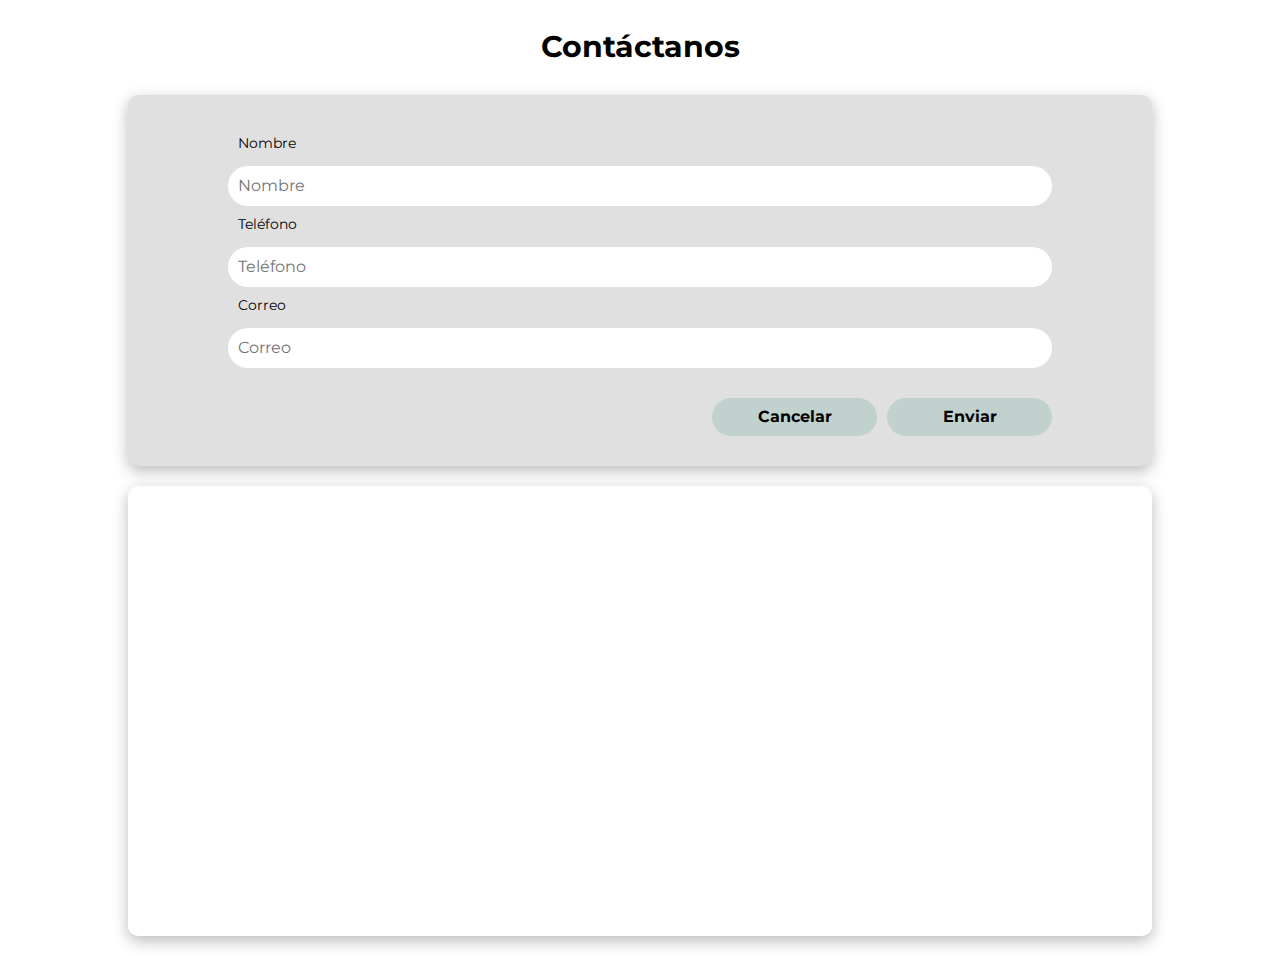
==== contacto.html @ 5ccab268 "Primer commit" ====
<!DOCTYPE html>
<html lang="en">
    <head>
        <meta charset="UTF-8">
        <meta name="viewport" content="width=device-width, initial-scale=1.0">
        <link rel="preload" href="CSS/normalize.css" as="style">
        <link rel="stylesheet" href="CSS/normalize.css">
        <link rel="preconnect" href="https://fonts.googleapis.com">
        <link rel="preconnect" href="https://fonts.gstatic.com" crossorigin>
        <link href="https://fonts.googleapis.com/css2?family=Montserrat:ital,wght@0,100..900;1,100..900&family=Oswald:wght@700&display=swap" rel="stylesheet">
        <link rel="preload" href="CSS/styles.css" as="style">
        <link href="CSS/styles.css" rel="stylesheet">
        <title>Contactanos</title>
</head>
<body>
    <header id="title">
        <h2>Contáctanos</h2>
    </header>
    <section class="contactanos">
        <div class="text-input">
            <label for="nombre">Nombre</label>
            <input type="text" name="nombre" id="nombre" placeholder="Nombre">
        </div>

        <div class="text-input">
            <label for="direccion">Teléfono</label>
            <input type="tel" name="telefono" id="telefono" placeholder="Teléfono">
        </div>

        <div class="text-input">
            <label for="correo">Correo</label>
            <input type="email" name="correo" id="correo" placeholder="Correo">
        </div>
        <div class="contacto-btns">
            <input type="button" value="Cancelar">
            <input type="button" value="Enviar">
        </div>

    </section>

    <section class="mapa-contacto">
        <iframe src="https://www.google.com/maps/embed?pb=!1m18!1m12!1m3!1d3207.096982082693!2d-101.15129734559787!3d20.139964614837623!2m3!1f0!2f0!3f0!3m2!1i1024!2i768!4f13.1!3m3!1m2!1s0x842cfab60ca5e1d3%3A0x60ae1a745fc6bf18!2sITSUR%20Instituto%20Tecnol%C3%B3gico%20Superior%20del%20Sur%20de%20Guanajuato!5e1!3m2!1ses!2smx!4v1741759842851!5m2!1ses!2smx" width="800" height="600" style="border:0;" allowfullscreen="" loading="lazy" referrerpolicy="no-referrer-when-downgrade"></iframe>
    </section>
</body>
</html>
---- CSS/styles.css ----
html {
    font-size: 62.5%;
    box-sizing: border-box; /* Hack para Box Model **/
    scroll-snap-type: y mandatory;
}

*{
    margin: 0;
    padding: 0;
    box-sizing: inherit;
}

body {
    font-family: "Montserrat",Arial, sans-serif;
}

.nav-hero {
    position: relative;
    background-image: url("/IMG/hero.jpeg");
    background-size: cover;
    background-position: center;
    height: 40rem;
    display: flex;
    align-items: center;
    justify-content: center;
    text-align: center;
    text-shadow: 2px 2px 4px black;
    color: white;
}

.nav-hero::before {
    content: "";
    position: absolute;
   
    width: 100%;
    height: 100%;
    background: rgba(0, 0, 0, 0.233);
    backdrop-filter: blur(5px);
    z-index: 1;
}

.navegacion-principal {
    position: absolute;
    top: 10px;
    width: 100%;
    display: flex;    
    justify-content: center;
    margin: 7rem;
    
    gap: 8rem;
    z-index: 2;
}

.navegacion-principal a {
    color: white;
    text-decoration: none;
    font-size: 1.8rem;
}

.titulo {
    font-size: 3.5rem;
    z-index: 2;
    position: relative;
}





  .search-bar {
    
    display: flex;
    justify-content: center;
   
}

.search-bar input{
    padding: 6px;
    border-radius: 20px 20px 20px 20px;
    margin-top: 8px;
    font-size: 17px;
    width: 50%;
    height: 4rem;

  }


@media (max-width: 768px) {
    .navegacion-principal {
        flex-direction: column;
        text-align: center;
    }

    .navegacion-principal a {
        font-size: 1.6rem;
    }
}


.log-sign-in {
    display: grid;
    width: 800px;
    height: 460px;
    background-color: #E0E0E0;
    border-radius: 10px;
    margin: auto;
    margin-top: 13rem;
    padding: 2rem;
    position: relative;
    overflow: hidden;
}

.log-sign-in::before {
    content: "";
    position: absolute;
    top: 0;
    left: 0;
    width: 40%;  
    height: 100%; 
    background-image: url(/IMG/login.webp);
    background-size: cover;
    background-position: center;
    border-radius: 10px 0 0 10px; 
}



.log-sign-in h3 {
    text-align: center;
    font-size: 20px;
    font-weight: bold;
    margin-bottom: 20px;
    margin-left: 27rem;
}
.log-sign-in .signup-link {
    color: #36ABFF;
    text-align: center;
    font-style: italic;
    margin-left: 31rem;
    font-size: small;
    margin-top: 1rem;
    text-decoration: none;

}
.log-sign-in .volver-link {
    color: black;
    text-align: center;
    margin-left: 60rem;
    font-size: medium;
    margin-top: 1rem;
    text-decoration: none;

}
.log-sign-in input {
    
    width: 50%;
    padding: 10px;
    margin: 10px 34rem 10px ;
    border: none;
    border-radius: 20px;
    background-color: white;
    
    font-size: medium;
    display: block;
    height: 4rem;
}

.log-sign-in input[type="button"] {
    width: 50%;
    padding: 10px;
    border: none;
    border-radius: 20px;
    background-color: #c1d1cd;
    font-size: 16px;
    margin-top: 10px;
    margin-left: 34rem;
    margin-right: auto;
}

.log-sign-in input[type="button"]:hover {
    background-color: #a3b8b1;
}



/* ---------------NOSOTROS----------------- */
#title {
    text-align: center;
    font-size: 20px;
    font-weight: bold;
    align-items: center;
    margin: 3rem;
}

.nosotros {
    display: grid;
    grid-template-columns: repeat(3, 1fr);
    grid-template-rows: auto auto;
    gap: 3rem;
    width: 80%;  
    margin: auto;
    background-color: white;
    padding: 3rem;
    border-radius: 10px;
    box-shadow: 0px 5px 15px 0px rgba(112,112,112,0.48);
}

.img-us {
    background-image: url(/IMG/About-Us.jpg);
    grid-column: span 3;
    height: 30rem;
    width: 100%;
    background-size: cover;
    background-position: center;
    border-radius: 15px;
}



.nosotros article {
    background-color: #E0E0E0;
    padding: 20px;
    text-align: center;
    padding: 2rem 5.5rem;
    border-radius: 15px;
    box-shadow: 0 4px 8px rgba(0, 0, 0, 0.1);
    font-size: medium;
    
}
.nosotros article h3{
    margin-bottom: 2rem;
}
/* ---------------AE-Inmueble----------------- */

.AE-inmueble{
    width: 80%;  
    margin: auto;
    background-color: #E0E0E0;
    padding: 3rem 10rem;
    border-radius: 10px;
    box-shadow: 0px 5px 15px 0px rgba(112,112,112,0.48);
    
}
.text-input{
    display: flex;
    flex-direction: column;
    gap: 5px;
}
.text-input input {

    width: 100%; 
    height: 4rem; 
    border: none; 
    border-radius: 20px; 
    padding: 10px; 
    outline: none; 
    background-color: white; 
    font-size: medium;
    
}



#txt-fotos{
    width: 100%;
    height: 15rem;
    border: 0.5px dashed #000;
    border-radius: 20px; 
    display: flex;
    justify-content: center;
    align-items: center;
    cursor: pointer;
    background-color: white;
}


.text-input label{
    display: block;
    width: 100%;
    border-radius: 20px;
    border: 0;
    padding: 10px 10px;
    font-size: 14px;
}
.file-uploader label{
    display: block;
    width: 100%;
    border-radius: 20px;
    border: 0;
    padding: 10px 10px;
    font-size: 14px;
}
.text-input .file-uploader{
    display: none;
}
 #file-up{
display: none;
}

.AE-inmueble input[type="button"] {
    display: block;
    width: 50%;
    padding: 10px;
    border: none;
    border-radius: 20px;
    background-color: #c1d1cd;
    font-size: 16px;
    margin: 2rem auto;
   
}
.AE-inmueble a{
    color: black;
    display: flex;
    justify-content: right;
    font-size: large;
    margin-top: 1rem;
    text-decoration: none;
}


/* -------------Contacto------------ */

.contactanos{
    width: 80%;  
    margin: auto;
    background-color: #E0E0E0;
    padding: 3rem 10rem;
    border-radius: 10px;
    box-shadow: 0px 5px 15px 0px rgba(112,112,112,0.48);
}

.contactanos .contacto-btns{
    display: flex;
    justify-content: flex-end;
}

.contactanos input[type="button"] {
    display: block;
    width: 20%;
    padding: 10px;
    border: none;
    border-radius: 20px;
    background-color: #c1d1cd;
    font-size: 16px;
    margin: 3rem 0 0 1rem;
    font-weight: bold;
   
}

.mapa-contacto{
    max-width: 100%;
    margin: 0 auto;
    display: flex;
}
.mapa-contacto iframe{
    width: 80%;
    height: 100%;
    height: 450px; 
    border-radius: 10px; 
    margin: 2rem auto;
    box-shadow: 0px 5px 15px 0px rgba(112,112,112,0.48);
}

/* -----------Inmuebles---------- */

.propiedad {
    display: flex;
    background: #E0E0E0;
    border-radius: 10px;
    box-shadow: 0px 4px 10px rgba(0, 0, 0, 0.2);
    overflow: hidden;
    max-width: 800px;
    margin: 20px auto;
}

.img-prop {
    background-image: url("/IMG/About-Us.jpg");
    flex: 1;
    clip-path: polygon(0 0, 100% 0, 75% 100%, 0% 100%);
    position: relative;
    background-size: cover;
    background-position: center;
}
/*Aqui cuando se meta JS se tiene que cambiar para que se inserte la imagen no hardcoded*/
.img-prop1 {
    background-image: url("/IMG/casa1.jpg");
    flex: 1;
    clip-path: polygon(0 0, 100% 0, 75% 100%, 0% 100%);
    position: relative;
    background-size: cover;
    background-position: center;
}
.img-prop2 {
    background-image: url("/IMG/casa2.jpg");
    flex: 1;
    clip-path: polygon(0 0, 100% 0, 75% 100%, 0% 100%);
    position: relative;
    background-size: cover;
    background-position: center;
}
.img-prop3 {
    background-image: url("/IMG/casa3.jpg");
    flex: 1;
    clip-path: polygon(0 0, 100% 0, 75% 100%, 0% 100%);
    position: relative;
    background-size: cover;
    background-position: center;
}
.img-prop4 {
    background-image: url("/IMG/casa4.jpg");
    flex: 1;
    clip-path: polygon(0 0, 100% 0, 75% 100%, 0% 100%);
    position: relative;
    background-size: cover;
    background-position: center;
}

.cont-prop {
    flex: 1;
    padding: 30px;
    display: flex;
    flex-direction: column;
    justify-content: center;
    align-items: flex-start; 
}

.cont-prop h3 {
    margin-bottom: 10px;
    font-size: 24px;
}

.cont-prop p {
    color: #555;
    font-size: 14px;
    line-height: 1.5;
}

.propiedad input[type="button"]  {
    align-self: flex-end;
    padding: 10px 20px;
    border: none;
    border-radius: 2rem;
    background-color: #c1d1cd;
    font-size: 16px;
    font-weight: bold;
    cursor: pointer;
    margin-top: 2rem;
}

.propiedad input[type="button"]:hover {
    background-color: #a8b8b3;
}

.search-bar-inmuebles {
    
    display: flex;
    justify-content: center;
}


.search-bar-inmuebles input{
    padding: 6px;
    border-radius: 20px 20px 20px 20px;
    margin-top: 8px;
    font-size: 17px;
    width: 550px;

  }




/*-----Ebano-----*/

.prop-desc {
    display: flex;
    background-color: #f3f3f3;
    padding: 3rem 3rem;
    border-radius: 10px;
    box-shadow: 2px 2px 10px rgba(0, 0, 0, 0.1);
    text-align: center;
    font-size: small;
}
.cont-desc {
    display: grid;
    grid-template-columns: repeat(4,1fr); 
    grid-template-rows: auto auto; 
    gap: 1rem; 
    padding: 20px;
}

.descripcion {
    grid-column: span 2;
    grid-row: span 3;
    background-color: #f3f3f3;
    padding: 3rem 3rem;
    border-radius: 10px;
    box-shadow: 2px 2px 10px rgba(0, 0, 0, 0.1);
    text-align: center;
    font-size: small;

}




.img-xtra1 {
    grid-column: span 2;
    grid-row: span 2;
    background-image: url("/IMG/casa3.2.jpg");
    background-position: center;
    background-size: cover;
    border-radius: 10px;
    height: 15rem;
}

.img-xtra2 {
    grid-column: span 1;
    grid-row: span 1;
    background-image: url("/IMG/casa3.1.jpg");
    background-position: center;
    background-size: cover;
    border-radius: 10px;
    height: 15rem;
}

.img-xtra3 {
    grid-column: span 1;
    grid-row: span 1;
    background-image: url("/IMG/casa3.3.jpg");
    background-position: center;
    background-size: cover;
    border-radius: 10px;
    height: 15rem;
}
---- CSS/styles.css ----
html {
    font-size: 62.5%;
    box-sizing: border-box; /* Hack para Box Model **/
    scroll-snap-type: y mandatory;
}

*{
    margin: 0;
    padding: 0;
    box-sizing: inherit;
}

body {
    font-family: "Montserrat",Arial, sans-serif;
}

.nav-hero {
    position: relative;
    background-image: url("/IMG/hero.jpeg");
    background-size: cover;
    background-position: center;
    height: 40rem;
    display: flex;
    align-items: center;
    justify-content: center;
    text-align: center;
    text-shadow: 2px 2px 4px black;
    color: white;
}

.nav-hero::before {
    content: "";
    position: absolute;
   
    width: 100%;
    height: 100%;
    background: rgba(0, 0, 0, 0.233);
    backdrop-filter: blur(5px);
    z-index: 1;
}

.navegacion-principal {
    position: absolute;
    top: 10px;
    width: 100%;
    display: flex;    
    justify-content: center;
    margin: 7rem;
    
    gap: 8rem;
    z-index: 2;
}

.navegacion-principal a {
    color: white;
    text-decoration: none;
    font-size: 1.8rem;
}

.titulo {
    font-size: 3.5rem;
    z-index: 2;
    position: relative;
}





  .search-bar {
    
    display: flex;
    justify-content: center;
   
}

.search-bar input{
    padding: 6px;
    border-radius: 20px 20px 20px 20px;
    margin-top: 8px;
    font-size: 17px;
    width: 50%;
    height: 4rem;

  }


@media (max-width: 768px) {
    .navegacion-principal {
        flex-direction: column;
        text-align: center;
    }

    .navegacion-principal a {
        font-size: 1.6rem;
    }
}


.log-sign-in {
    display: grid;
    width: 800px;
    height: 460px;
    background-color: #E0E0E0;
    border-radius: 10px;
    margin: auto;
    margin-top: 13rem;
    padding: 2rem;
    position: relative;
    overflow: hidden;
}

.log-sign-in::before {
    content: "";
    position: absolute;
    top: 0;
    left: 0;
    width: 40%;  
    height: 100%; 
    background-image: url(/IMG/login.webp);
    background-size: cover;
    background-position: center;
    border-radius: 10px 0 0 10px; 
}



.log-sign-in h3 {
    text-align: center;
    font-size: 20px;
    font-weight: bold;
    margin-bottom: 20px;
    margin-left: 27rem;
}
.log-sign-in .signup-link {
    color: #36ABFF;
    text-align: center;
    font-style: italic;
    margin-left: 31rem;
    font-size: small;
    margin-top: 1rem;
    text-decoration: none;

}
.log-sign-in .volver-link {
    color: black;
    text-align: center;
    margin-left: 60rem;
    font-size: medium;
    margin-top: 1rem;
    text-decoration: none;

}
.log-sign-in input {
    
    width: 50%;
    padding: 10px;
    margin: 10px 34rem 10px ;
    border: none;
    border-radius: 20px;
    background-color: white;
    
    font-size: medium;
    display: block;
    height: 4rem;
}

.log-sign-in input[type="button"] {
    width: 50%;
    padding: 10px;
    border: none;
    border-radius: 20px;
    background-color: #c1d1cd;
    font-size: 16px;
    margin-top: 10px;
    margin-left: 34rem;
    margin-right: auto;
}

.log-sign-in input[type="button"]:hover {
    background-color: #a3b8b1;
}



/* ---------------NOSOTROS----------------- */
#title {
    text-align: center;
    font-size: 20px;
    font-weight: bold;
    align-items: center;
    margin: 3rem;
}

.nosotros {
    display: grid;
    grid-template-columns: repeat(3, 1fr);
    grid-template-rows: auto auto;
    gap: 3rem;
    width: 80%;  
    margin: auto;
    background-color: white;
    padding: 3rem;
    border-radius: 10px;
    box-shadow: 0px 5px 15px 0px rgba(112,112,112,0.48);
}

.img-us {
    background-image: url(/IMG/About-Us.jpg);
    grid-column: span 3;
    height: 30rem;
    width: 100%;
    background-size: cover;
    background-position: center;
    border-radius: 15px;
}



.nosotros article {
    background-color: #E0E0E0;
    padding: 20px;
    text-align: center;
    padding: 2rem 5.5rem;
    border-radius: 15px;
    box-shadow: 0 4px 8px rgba(0, 0, 0, 0.1);
    font-size: medium;
    
}
.nosotros article h3{
    margin-bottom: 2rem;
}
/* ---------------AE-Inmueble----------------- */

.AE-inmueble{
    width: 80%;  
    margin: auto;
    background-color: #E0E0E0;
    padding: 3rem 10rem;
    border-radius: 10px;
    box-shadow: 0px 5px 15px 0px rgba(112,112,112,0.48);
    
}
.text-input{
    display: flex;
    flex-direction: column;
    gap: 5px;
}
.text-input input {

    width: 100%; 
    height: 4rem; 
    border: none; 
    border-radius: 20px; 
    padding: 10px; 
    outline: none; 
    background-color: white; 
    font-size: medium;
    
}



#txt-fotos{
    width: 100%;
    height: 15rem;
    border: 0.5px dashed #000;
    border-radius: 20px; 
    display: flex;
    justify-content: center;
    align-items: center;
    cursor: pointer;
    background-color: white;
}


.text-input label{
    display: block;
    width: 100%;
    border-radius: 20px;
    border: 0;
    padding: 10px 10px;
    font-size: 14px;
}
.file-uploader label{
    display: block;
    width: 100%;
    border-radius: 20px;
    border: 0;
    padding: 10px 10px;
    font-size: 14px;
}
.text-input .file-uploader{
    display: none;
}
 #file-up{
display: none;
}

.AE-inmueble input[type="button"] {
    display: block;
    width: 50%;
    padding: 10px;
    border: none;
    border-radius: 20px;
    background-color: #c1d1cd;
    font-size: 16px;
    margin: 2rem auto;
   
}
.AE-inmueble a{
    color: black;
    display: flex;
    justify-content: right;
    font-size: large;
    margin-top: 1rem;
    text-decoration: none;
}


/* -------------Contacto------------ */

.contactanos{
    width: 80%;  
    margin: auto;
    background-color: #E0E0E0;
    padding: 3rem 10rem;
    border-radius: 10px;
    box-shadow: 0px 5px 15px 0px rgba(112,112,112,0.48);
}

.contactanos .contacto-btns{
    display: flex;
    justify-content: flex-end;
}

.contactanos input[type="button"] {
    display: block;
    width: 20%;
    padding: 10px;
    border: none;
    border-radius: 20px;
    background-color: #c1d1cd;
    font-size: 16px;
    margin: 3rem 0 0 1rem;
    font-weight: bold;
   
}

.mapa-contacto{
    max-width: 100%;
    margin: 0 auto;
    display: flex;
}
.mapa-contacto iframe{
    width: 80%;
    height: 100%;
    height: 450px; 
    border-radius: 10px; 
    margin: 2rem auto;
    box-shadow: 0px 5px 15px 0px rgba(112,112,112,0.48);
}

/* -----------Inmuebles---------- */

.propiedad {
    display: flex;
    background: #E0E0E0;
    border-radius: 10px;
    box-shadow: 0px 4px 10px rgba(0, 0, 0, 0.2);
    overflow: hidden;
    max-width: 800px;
    margin: 20px auto;
}

.img-prop {
    background-image: url("/IMG/About-Us.jpg");
    flex: 1;
    clip-path: polygon(0 0, 100% 0, 75% 100%, 0% 100%);
    position: relative;
    background-size: cover;
    background-position: center;
}
/*Aqui cuando se meta JS se tiene que cambiar para que se inserte la imagen no hardcoded*/
.img-prop1 {
    background-image: url("/IMG/casa1.jpg");
    flex: 1;
    clip-path: polygon(0 0, 100% 0, 75% 100%, 0% 100%);
    position: relative;
    background-size: cover;
    background-position: center;
}
.img-prop2 {
    background-image: url("/IMG/casa2.jpg");
    flex: 1;
    clip-path: polygon(0 0, 100% 0, 75% 100%, 0% 100%);
    position: relative;
    background-size: cover;
    background-position: center;
}
.img-prop3 {
    background-image: url("/IMG/casa3.jpg");
    flex: 1;
    clip-path: polygon(0 0, 100% 0, 75% 100%, 0% 100%);
    position: relative;
    background-size: cover;
    background-position: center;
}
.img-prop4 {
    background-image: url("/IMG/casa4.jpg");
    flex: 1;
    clip-path: polygon(0 0, 100% 0, 75% 100%, 0% 100%);
    position: relative;
    background-size: cover;
    background-position: center;
}

.cont-prop {
    flex: 1;
    padding: 30px;
    display: flex;
    flex-direction: column;
    justify-content: center;
    align-items: flex-start; 
}

.cont-prop h3 {
    margin-bottom: 10px;
    font-size: 24px;
}

.cont-prop p {
    color: #555;
    font-size: 14px;
    line-height: 1.5;
}

.propiedad input[type="button"]  {
    align-self: flex-end;
    padding: 10px 20px;
    border: none;
    border-radius: 2rem;
    background-color: #c1d1cd;
    font-size: 16px;
    font-weight: bold;
    cursor: pointer;
    margin-top: 2rem;
}

.propiedad input[type="button"]:hover {
    background-color: #a8b8b3;
}

.search-bar-inmuebles {
    
    display: flex;
    justify-content: center;
}


.search-bar-inmuebles input{
    padding: 6px;
    border-radius: 20px 20px 20px 20px;
    margin-top: 8px;
    font-size: 17px;
    width: 550px;

  }




/*-----Ebano-----*/

.prop-desc {
    display: flex;
    background-color: #f3f3f3;
    padding: 3rem 3rem;
    border-radius: 10px;
    box-shadow: 2px 2px 10px rgba(0, 0, 0, 0.1);
    text-align: center;
    font-size: small;
}
.cont-desc {
    display: grid;
    grid-template-columns: repeat(4,1fr); 
    grid-template-rows: auto auto; 
    gap: 1rem; 
    padding: 20px;
}

.descripcion {
    grid-column: span 2;
    grid-row: span 3;
    background-color: #f3f3f3;
    padding: 3rem 3rem;
    border-radius: 10px;
    box-shadow: 2px 2px 10px rgba(0, 0, 0, 0.1);
    text-align: center;
    font-size: small;

}




.img-xtra1 {
    grid-column: span 2;
    grid-row: span 2;
    background-image: url("/IMG/casa3.2.jpg");
    background-position: center;
    background-size: cover;
    border-radius: 10px;
    height: 15rem;
}

.img-xtra2 {
    grid-column: span 1;
    grid-row: span 1;
    background-image: url("/IMG/casa3.1.jpg");
    background-position: center;
    background-size: cover;
    border-radius: 10px;
    height: 15rem;
}

.img-xtra3 {
    grid-column: span 1;
    grid-row: span 1;
    background-image: url("/IMG/casa3.3.jpg");
    background-position: center;
    background-size: cover;
    border-radius: 10px;
    height: 15rem;
}
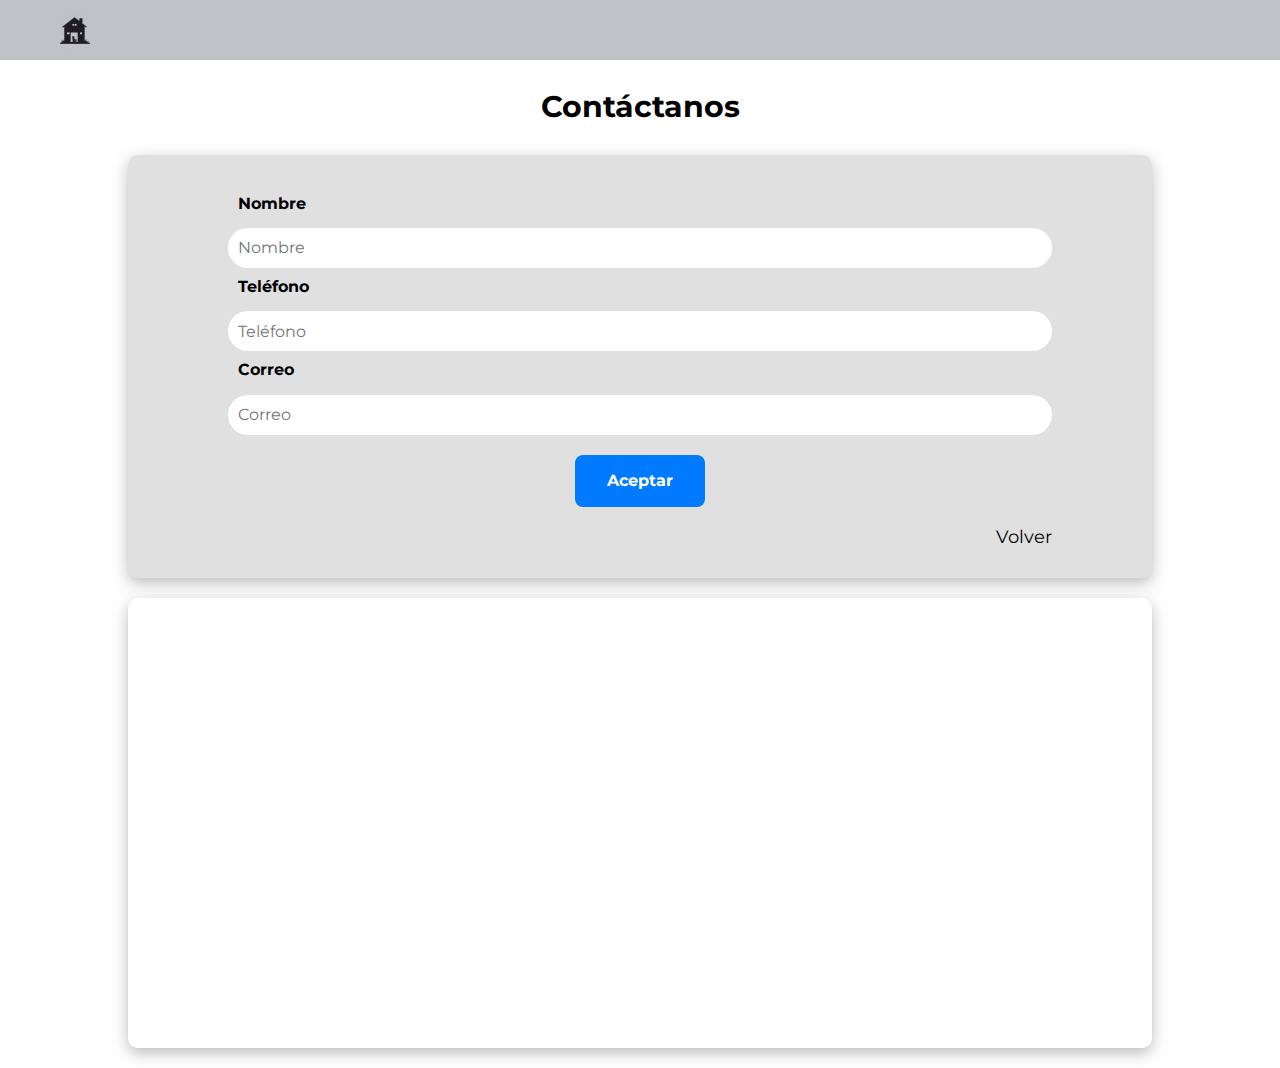
==== commit fc5ebbce: "Conservar cambios recientes" ====
--- a/contacto.html
+++ b/contacto.html
@@ -9,14 +9,22 @@
         <link rel="preconnect" href="https://fonts.gstatic.com" crossorigin>
         <link href="https://fonts.googleapis.com/css2?family=Montserrat:ital,wght@0,100..900;1,100..900&family=Oswald:wght@700&display=swap" rel="stylesheet">
         <link rel="preload" href="CSS/styles.css" as="style">
-        <link href="CSS/styles.css" rel="stylesheet">
+        <link href="CSS/general.css" rel="stylesheet">
+        <link href="CSS/contacto.css" rel="stylesheet">
         <title>Contactanos</title>
 </head>
 <body>
+    <div class="espaciador"></div>
+    <div class="nav">
+        <button class="logo-btn">
+            <img src="IMG/logo.jpeg" alt="Logo">
+        </button>
+    </div>
     <header id="title">
         <h2>Contáctanos</h2>
     </header>
-    <section class="contactanos">
+    
+    <form class="form-container">
         <div class="text-input">
             <label for="nombre">Nombre</label>
             <input type="text" name="nombre" id="nombre" placeholder="Nombre">
@@ -31,14 +39,14 @@
             <label for="correo">Correo</label>
             <input type="email" name="correo" id="correo" placeholder="Correo">
         </div>
-        <div class="contacto-btns">
-            <input type="button" value="Cancelar">
-            <input type="button" value="Enviar">
-        </div>
+        
+        <button class="large">Aceptar</button>
+        
+        <a href="index.html">Volver</a>
 
-    </section>
+    </form>
 
-    <section class="mapa-contacto">
+    <section class="mapa">
         <iframe src="https://www.google.com/maps/embed?pb=!1m18!1m12!1m3!1d3207.096982082693!2d-101.15129734559787!3d20.139964614837623!2m3!1f0!2f0!3f0!3m2!1i1024!2i768!4f13.1!3m3!1m2!1s0x842cfab60ca5e1d3%3A0x60ae1a745fc6bf18!2sITSUR%20Instituto%20Tecnol%C3%B3gico%20Superior%20del%20Sur%20de%20Guanajuato!5e1!3m2!1ses!2smx!4v1741759842851!5m2!1ses!2smx" width="800" height="600" style="border:0;" allowfullscreen="" loading="lazy" referrerpolicy="no-referrer-when-downgrade"></iframe>
     </section>
 </body>
--- a/CSS/general.css
+++ b/CSS/general.css
@@ -0,0 +1,408 @@
+html {
+    font-size: 62.5%;
+    box-sizing: border-box; /* Hack para Box Model **/
+    scroll-snap-type: y mandatory;
+}
+
+*{
+    margin: 0;
+    padding: 0;
+    box-sizing: inherit;
+}
+
+body {
+    font-family: "Montserrat",Arial, sans-serif;
+    font-size: 1.6rem; /* 1.6rem = 16px  tamaño default*/
+}
+
+
+
+.search-bar {
+    
+    display: flex;
+    justify-content: center;
+   
+}
+
+.search-bar input{
+    padding: 6px;
+    border-radius: 20px 20px 20px 20px;
+    margin-top: 8px;
+    font-size: 17px;
+    width: 50%;
+    height: 4rem;
+}
+
+
+
+
+#title {
+    text-align: center;
+    font-size: 20px;
+    font-weight: bold;
+    align-items: center;
+    margin: 3rem;
+}
+/* ------------ */
+
+/* Estilo general para los botones */
+button {
+   
+    padding: 10px 20px; /* Espaciado interno (arriba/abajo izquierda/derecha) */
+    font-size: 1rem; /* Tamaño de la fuente base */
+    font-weight: bold; /* Texto en negrita (opcional) */
+    text-align: center; /* Centrar el texto */
+    text-decoration: none; /* Quitar subrayado de enlaces */
+    color: #fff; /* Color del texto blanco por defecto */
+    background-color: #007bff; /* Color de fondo azul (puedes cambiarlo) */
+    border: 2px solid #007bff; /* Borde del mismo color que el fondo */
+    border-radius: 5px; /* Bordes redondeados */
+    cursor: pointer; /* Cambiar el cursor al pasar por encima */
+    transition: background-color 0.3s ease, color 0.3s ease, border-color 0.3s ease; /* Transición suave para el hover */
+}
+
+/* Estilo para el hover */
+button:hover {
+    background-color: #0056b3; /* Color de fondo más oscuro al hacer hover */
+    border-color: #0056b3; /* Borde del mismo color que el fondo en hover */
+    color: #fff; /* Mantener el color del texto blanco en hover */
+}
+
+/* Variaciones (opcional) */
+
+/* Botón secundario (fondo claro, texto oscuro) */
+button.secondary {
+    background-color: #f8f9fa;
+    color: #333;
+    border-color: #f8f9fa;
+}
+
+button.secondary:hover {
+    background-color: #e2e6ea;
+    border-color: #e2e6ea;
+    color: #333;
+}
+
+/* Botón de contorno (sin fondo inicial) */
+button.outline {
+    background-color: transparent;
+    color: #007bff;
+    border-color: #007bff;
+}
+
+button.outline:hover {
+    background-color: #007bff;
+    color: #fff;
+}
+
+/* Botón más pequeño */
+button.small {
+    padding: 8px 15px;
+    font-size: 0.9rem;
+    border-radius: 3px;
+}
+
+/* Botón más grande */
+button.large {
+    padding: 15px 30px;
+    font-size: 1.2rem;
+    border-radius: 8px;
+}
+
+/* inputs */
+
+
+.text-input {
+    display: flex;
+    flex-direction: column;
+    gap: 5px;
+}
+
+.text-input input,
+.text-input textarea {
+    width: 100%;
+    height: 4rem;
+    border: none;
+    border-radius: 20px;
+    padding: 10px;
+    outline: none;
+    background-color: white;
+    font-size: medium;
+}
+
+.text-input textarea {
+    height: 8rem; /* Ajuste para área de texto */
+}
+
+.text-input label {
+    display: block;
+    width: 100%;
+    border-radius: 20px;
+    border: 0;
+    padding: 10px 10px;
+    font-size: medium;
+    font-weight: bolder;
+}
+
+/* formulario */
+
+.form-container{
+    width: 80%;  
+    margin: auto;
+    background-color: #E0E0E0;
+    padding: 3rem 10rem;
+    border-radius: 10px;
+    box-shadow: 0px 5px 15px 0px rgba(112,112,112,0.48);
+}
+
+/* archivos */
+
+
+.file-uploader label{
+    display: block;
+    width: 100%;
+    border-radius: 20px;
+    border: 0;
+    padding: 10px 10px;
+    font-size: 14px;
+}
+.text-input .file-uploader{
+    display: none;
+}
+ #file-up{
+display: none;
+}
+
+#txt-file {
+    width: 100%;
+    height: 15rem;
+    border: 0.5px dashed #000;
+    border-radius: 20px;
+    display: flex;
+    justify-content: center;
+    align-items: center;
+    cursor: pointer;
+    background-color: white;
+}
+
+/* mapa */
+
+.mapa{
+    max-width: 100%;
+    margin: 0 auto;
+    display: flex;
+}
+.mapa iframe{
+    width: 80%;
+    height: 100%;
+    height: 450px; 
+    border-radius: 10px; 
+    margin: 2rem auto;
+    box-shadow: 0px 5px 15px 0px rgba(112,112,112,0.48);
+}
+
+
+
+/*--------------- Contenedor principal del nav -------------------*/
+.nav {
+    display: flex;
+    align-items: center;
+    justify-content: space-between;
+    position: fixed;
+    top: 0;
+    left: 0;
+    width: 100%;
+    height: 60px;  /* Altura del navbar */
+    padding: 0 20px;
+    z-index: 1000;
+    background-color: #c1c2c8;
+    padding: 2rem 5rem;
+}
+
+.espaciador {
+    height: 6rem; /* Igual a la altura del navbar */
+}
+
+/* Estilos del logo */
+.logo-btn {
+    width: 50px;
+    height: 50px;
+    background: none;
+    border: none;
+    padding: 0;
+    cursor: pointer;
+    transition: transform 0.3s ease-in-out, opacity 0.3s ease-in-out, filter 0.3s ease-in-out; 
+}
+.logo-btn:hover {
+    transform: scale(1.1);
+    opacity: 0.8;
+    background-color: transparent; 
+  }
+
+
+.logo-btn:hover img { /* Aplicamos el filtro directamente a la imagen */
+    filter: brightness(1.1); /* Aumenta ligeramente el brillo */
+    /* O para oscurecer: filter: brightness(0.9); */
+}
+
+.logo-btn img {
+    width: 100%;
+    height: 100%;
+    object-fit: cover;
+    border-radius: 50%;
+    transition: filter 0.3s ease-in-out; /* Asegúrate de que la imagen también tenga transición */
+}
+
+/* Estilos del nav */
+.navegacion-general {
+    display: flex;
+    gap: 8rem;
+}
+
+.navegacion-general a {
+    color: black;
+    text-decoration: none;
+    font-size: 1.8rem;
+}
+
+/* Estilos del icono */
+.material-symbols-outlined {
+    font-size: 32px;
+    color: white;
+    cursor: pointer;
+}
+
+
+.material-symbols-outlined {
+    color: black;
+  font-variation-settings:
+  'FILL' 0,
+  'wght' 400,
+  'GRAD' 0,
+  'opsz' 24,
+  
+}
+/* ------------------ FOOTER ----------------- */
+.footer {
+    display: flex;
+    align-items: center;
+    justify-content: space-between;
+    background-color: #555;
+    color: white;
+    padding: 15px 30px;
+    font-size: 14px;
+    margin-top: 5rem;
+}
+
+.footer-left {
+    display: flex;
+    align-items: center;
+    gap: 15px;
+}
+
+.footer-logo {
+    width: 50px;
+    height: 50px;
+    border-radius: 50%;
+    object-fit: cover;
+}
+
+.social-icons {
+    display: flex;
+    gap: 10px;
+}
+
+.social-icons img {
+    width: 24px;
+    height: 24px;
+    cursor: pointer;
+}
+
+.footer-text {
+    text-align: center;
+    flex-grow: 1;
+}
+
+.footer-links {
+    display: flex;
+    flex-direction: column;
+    text-align: right;
+}
+
+.footer-links a {
+    color: white;
+    text-decoration: none;
+    font-weight: bold;
+}
+
+.footer-links a:hover {
+    text-decoration: underline;
+}
+/* propiedades */
+
+.propiedad {
+    display: flex;
+    background: #E0E0E0;
+    border-radius: 10px;
+    box-shadow: 0px 4px 10px rgba(0, 0, 0, 0.2);
+    overflow: hidden;
+    max-width: 800px;
+    margin: 20px auto;
+    transition: transform 0.3s ease-in-out;
+}
+
+.propiedad:hover {
+    transform: scale(1.05); /* Aplica un escalado del 105% al hacer hover */
+    cursor: pointer; /* Cambia el cursor para indicar que es interactivo */
+}
+
+.cont-prop {
+    flex: 1;
+    padding: 30px;
+    display: flex;
+    flex-direction: column;
+    justify-content: center;
+    align-items: flex-start;
+}
+
+.cont-prop h3 {
+    margin-bottom: 10px;
+    font-size: 24px;
+}
+
+.cont-prop p {
+    color: #555;
+    font-size: 14px;
+    line-height: 1.5;
+}
+
+.propiedad input[type="button"]  {
+    align-self: flex-end;
+    padding: 10px 20px;
+    border: none;
+    border-radius: 2rem;
+    background-color: #c1d1cd;
+    font-size: 16px;
+    font-weight: bold;
+    cursor: pointer;
+    margin-top: 2rem;
+}
+
+.propiedad input[type="button"]:hover {
+    background-color: #a8b8b3;
+}
+
+.img-prop {
+    flex: 1; /* El div que contiene la imagen sigue siendo un flex item */
+    position: relative; /* Necesario si quieres posicionar elementos dentro */
+    overflow: hidden; /* Para que la imagen no se salga si usamos object-fit */
+    clip-path: polygon(0 0, 100% 0, 75% 100%, 0% 100%); /* Mantenemos el clip-path */
+}
+
+.img-prop img {
+    display: block; /* Evita espacios extra debajo de la imagen */
+    width: 100%; /* La imagen ocupa el ancho del div contenedor */
+    height: 100%; /* La imagen ocupa la altura del div contenedor */
+    object-fit: cover; /* La imagen cubrirá el div manteniendo su proporción */
+    object-position: center; /* Centra la imagen dentro del div */
+}--- a/CSS/contacto.css
+++ b/CSS/contacto.css
@@ -0,0 +1,25 @@
+
+
+button.large { 
+    display: block;
+    font-weight: bold;
+    font-size: medium;
+    margin: 2rem auto;
+}
+.form-container a:hover {
+    text-decoration: underline;
+    text-decoration-thickness: 2px; /* Ajusta el grosor */
+    text-decoration-color: black; /* Ajusta el color */
+    text-underline-offset: 2px; /* Ajusta la distancia entre el texto y la línea */
+}
+
+.form-container a {
+    color: black;
+    display: flex;
+    justify-content: right;
+    font-size: large;
+    margin-top: 1rem;
+    text-decoration: none;
+}
+
+
